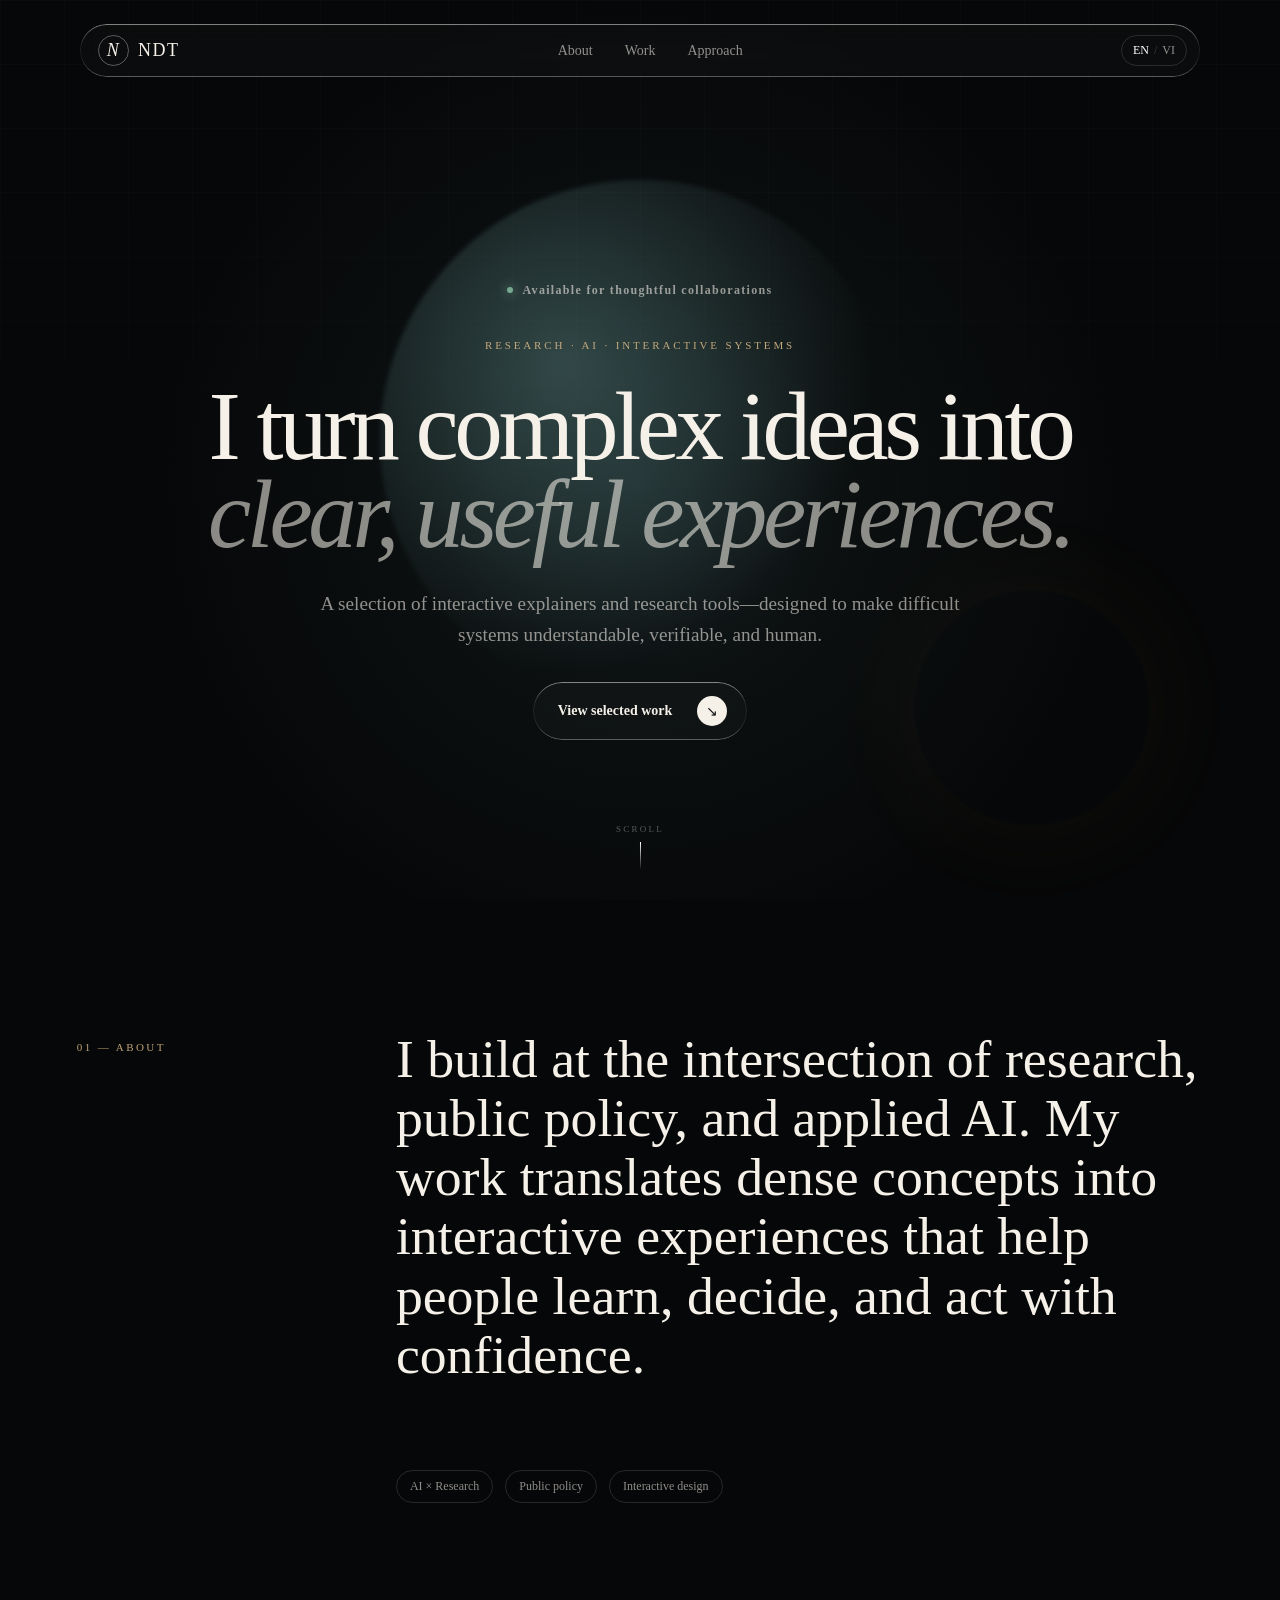
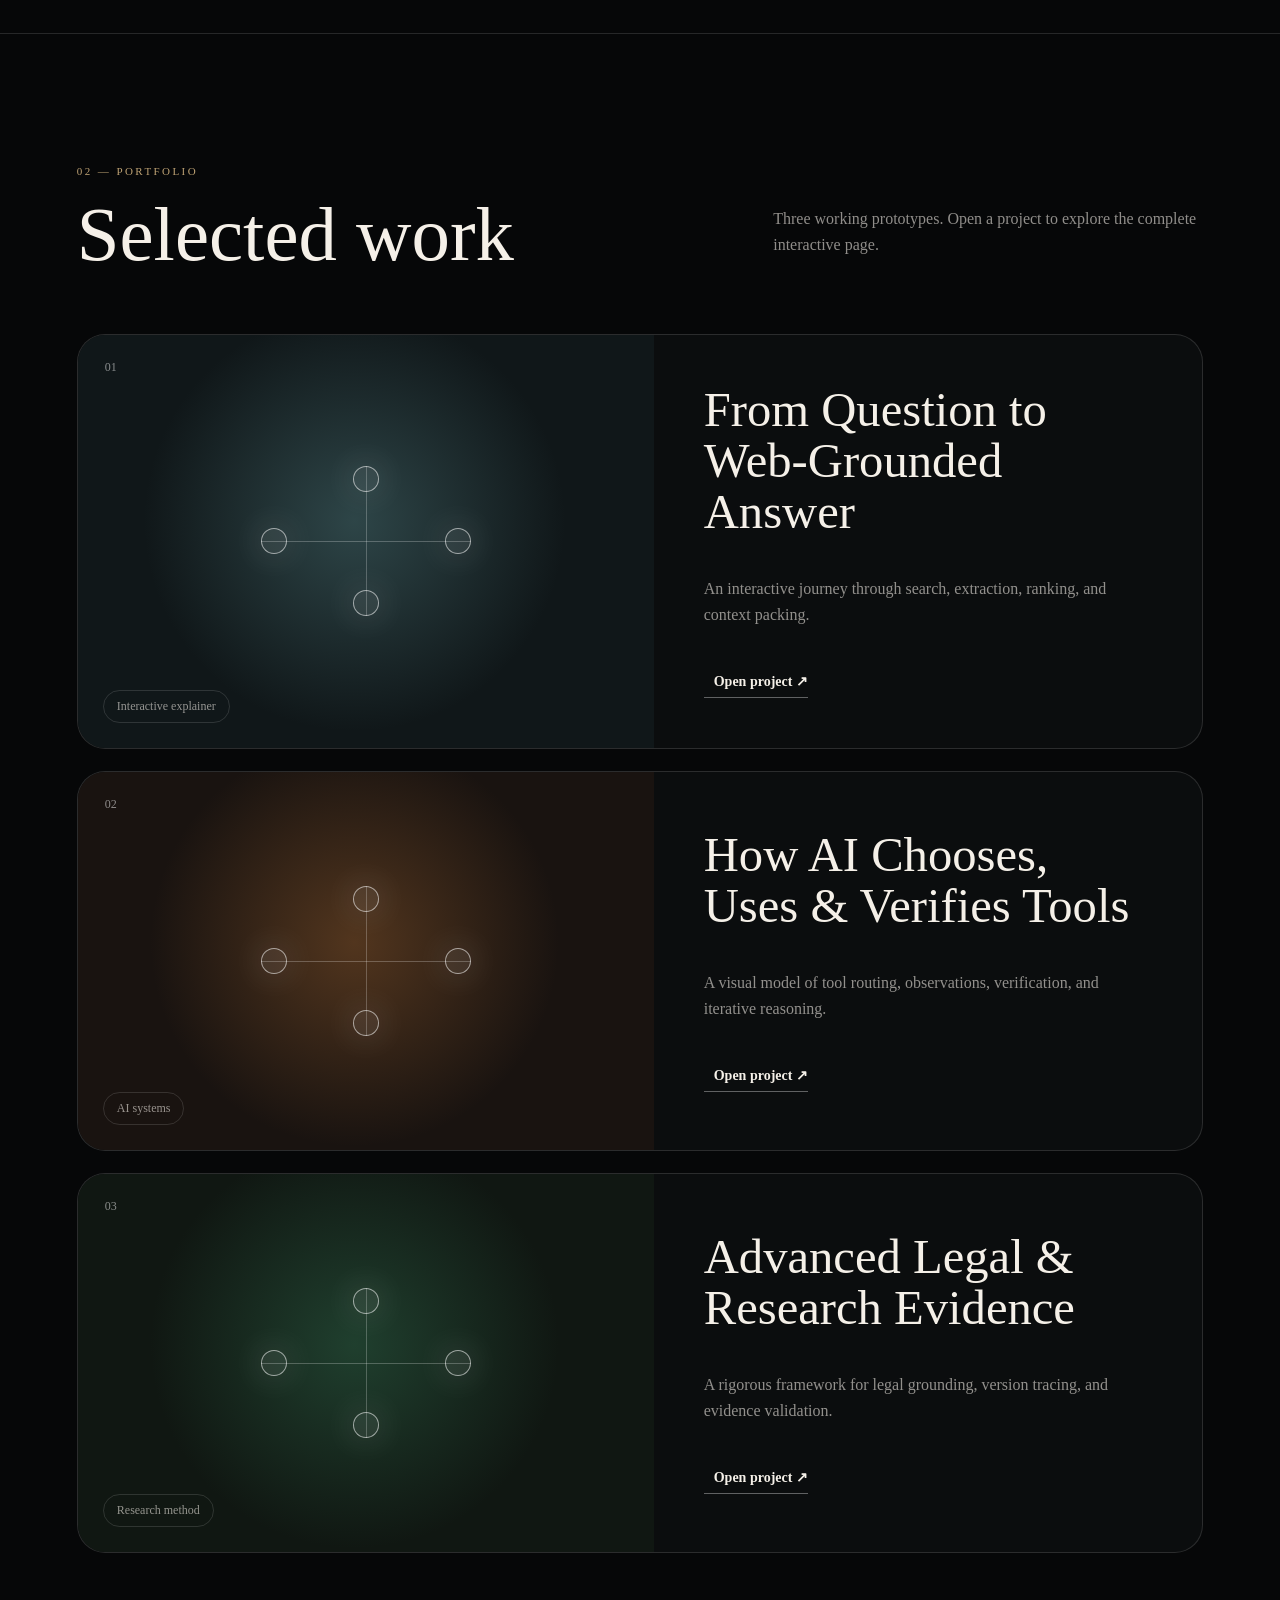
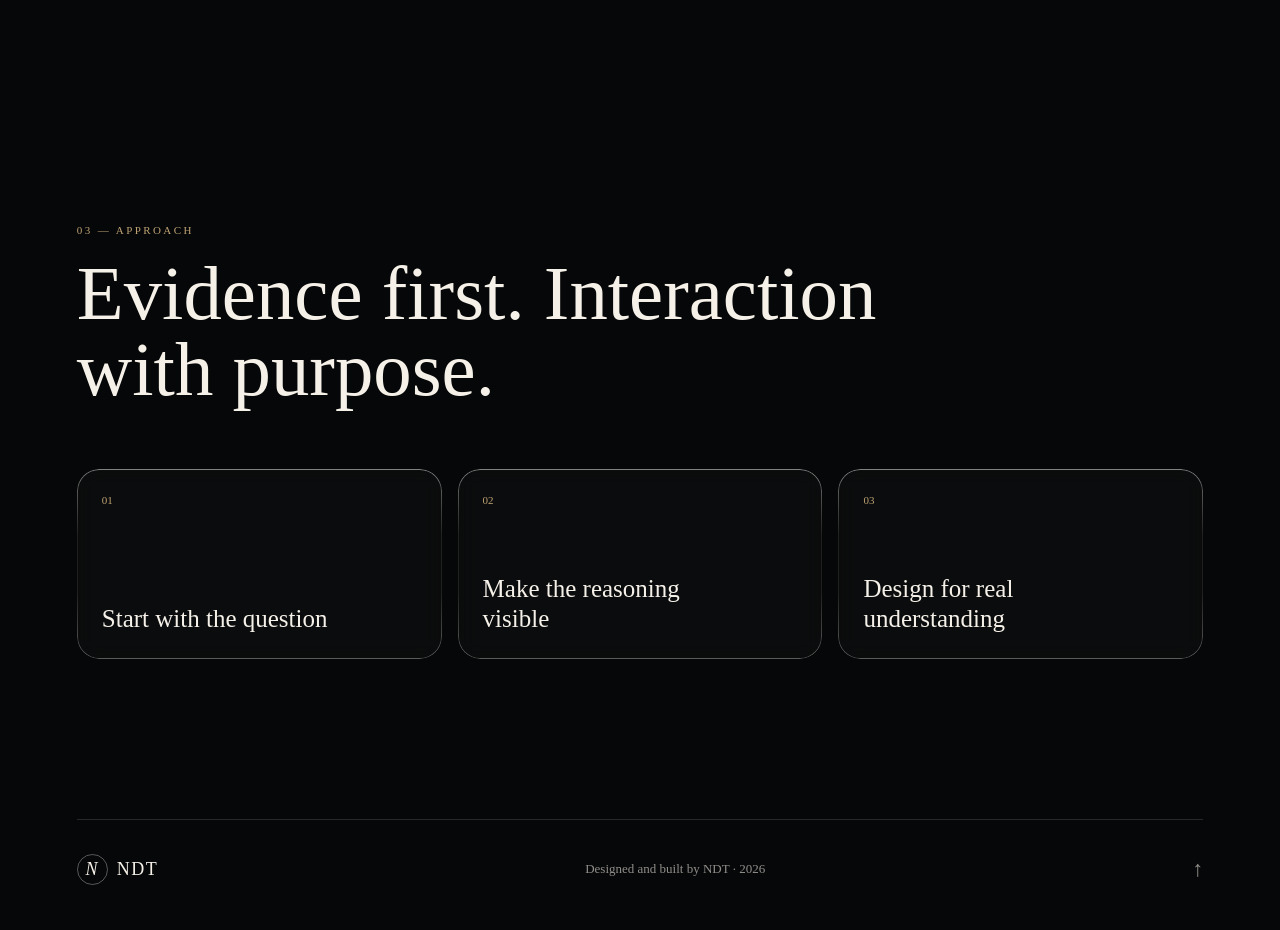
==== index.html @ 507915f5 "Upload portfolio website" ====
<!doctype html>
<html lang="en">
<head>
  <meta charset="UTF-8">
  <meta name="viewport" content="width=device-width, initial-scale=1.0">
  <meta name="description" content="NDT's bilingual portfolio of interactive research and AI projects.">
  <meta name="theme-color" content="#060708">
  <title>NDT — Research, AI &amp; Interactive Systems</title>
  <link rel="icon" href="favicon.svg" type="image/svg+xml">
  <link rel="stylesheet" href="assets/styles.css">
  <script src="assets/app.js" defer></script>
</head>
<body>
<main>
  <section class="hero" id="top">
    <div class="orb orb-one"></div><div class="orb orb-two"></div>
    <nav class="nav liquid-glass" aria-label="Main navigation">
      <a class="brand" href="#top" aria-label="NDT home"><span class="brand-mark">N</span><span>NDT</span></a>
      <div class="nav-links"><a href="#about" data-i18n="navAbout">About</a><a href="#work" data-i18n="navWork">Work</a><a href="#approach" data-i18n="navApproach">Approach</a></div>
      <div class="lang" aria-label="Language selector"><button class="active" type="button" data-lang="en" aria-pressed="true">EN</button><span>/</span><button type="button" data-lang="vi" aria-pressed="false">VI</button></div>
    </nav>
    <div class="hero-copy">
      <p class="availability"><span></span><b data-i18n="availability">Available for thoughtful collaborations</b></p>
      <p class="eyebrow" data-i18n="eyebrow">Research · AI · Interactive systems</p>
      <h1><span data-i18n="titleA">I turn complex ideas into</span><br><em data-i18n="titleB">clear, useful experiences.</em></h1>
      <p class="intro" data-i18n="intro">A selection of interactive explainers and research tools—designed to make difficult systems understandable, verifiable, and human.</p>
      <a class="primary liquid-glass" href="#work"><b data-i18n="view">View selected work</b><span>↘</span></a>
    </div>
    <div class="scroll-note"><span>SCROLL</span><i></i></div>
  </section>

  <section class="about section" id="about">
    <p class="section-label">01 — <span data-i18n="about">About</span></p>
    <p class="statement" data-i18n="aboutText">I build at the intersection of research, public policy, and applied AI. My work translates dense concepts into interactive experiences that help people learn, decide, and act with confidence.</p>
    <div class="facts"><span>AI × Research</span><span>Public policy</span><span>Interactive design</span></div>
  </section>

  <section class="work section" id="work">
    <div class="section-head"><div><p class="section-label">02 — Portfolio</p><h2 data-i18n="work">Selected work</h2></div><p data-i18n="workSub">Three working prototypes. Open a project to explore the complete interactive page.</p></div>
    <div class="project-list">
      <a class="project blue" href="projects/web-grounding.html"><div class="project-visual"><span class="project-no">01</span><div class="diagram"><i></i><i></i><i></i><i></i></div><span class="project-tag" data-i18n="p1tag">Interactive explainer</span></div><div class="project-copy"><h3 data-i18n="p1title">From Question to Web-Grounded Answer</h3><p data-i18n="p1desc">An interactive journey through search, extraction, ranking, and context packing.</p><span class="open"><b data-i18n="open">Open project</b> <strong>↗</strong></span></div></a>
      <a class="project amber" href="projects/tool-reasoning.html"><div class="project-visual"><span class="project-no">02</span><div class="diagram"><i></i><i></i><i></i><i></i></div><span class="project-tag" data-i18n="p2tag">AI systems</span></div><div class="project-copy"><h3 data-i18n="p2title">How AI Chooses, Uses &amp; Verifies Tools</h3><p data-i18n="p2desc">A visual model of tool routing, observations, verification, and iterative reasoning.</p><span class="open"><b data-i18n="open">Open project</b> <strong>↗</strong></span></div></a>
      <a class="project green" href="projects/legal-research.html"><div class="project-visual"><span class="project-no">03</span><div class="diagram"><i></i><i></i><i></i><i></i></div><span class="project-tag" data-i18n="p3tag">Research method</span></div><div class="project-copy"><h3 data-i18n="p3title">Advanced Legal &amp; Research Evidence</h3><p data-i18n="p3desc">A rigorous framework for legal grounding, version tracing, and evidence validation.</p><span class="open"><b data-i18n="open">Open project</b> <strong>↗</strong></span></div></a>
    </div>
  </section>

  <section class="approach section" id="approach">
    <p class="section-label">03 — <span data-i18n="approach">Approach</span></p><h2 data-i18n="approachTitle">Evidence first. Interaction with purpose.</h2>
    <div class="principles"><div class="liquid-glass"><span>01</span><p data-i18n="principle1">Start with the question</p></div><div class="liquid-glass"><span>02</span><p data-i18n="principle2">Make the reasoning visible</p></div><div class="liquid-glass"><span>03</span><p data-i18n="principle3">Design for real understanding</p></div></div>
  </section>
  <footer><a class="brand" href="#top"><span class="brand-mark">N</span><span>NDT</span></a><p><span data-i18n="footer">Designed and built by NDT</span> · 2026</p><a href="#top" aria-label="Back to top">↑</a></footer>
</main>
</body>
</html>
---- assets/styles.css ----
:root{--ink:#f5f0e8;--muted:rgba(245,240,232,.58);--line:rgba(255,255,255,.13);--bg:#060708;--serif:"Times New Roman",Times,serif}
*{box-sizing:border-box}html{scroll-behavior:smooth}body{margin:0;background:var(--bg);color:var(--ink);font-family:var(--serif)}a{color:inherit;text-decoration:none}button{font:inherit}.liquid-glass{background:rgba(255,255,255,.025);background-blend-mode:luminosity;backdrop-filter:blur(10px);-webkit-backdrop-filter:blur(10px);box-shadow:inset 0 1px 1px rgba(255,255,255,.13);position:relative;overflow:hidden}.liquid-glass:before{content:"";position:absolute;inset:0;border-radius:inherit;padding:1px;background:linear-gradient(180deg,rgba(255,255,255,.42),rgba(255,255,255,.08) 35%,rgba(255,255,255,.08) 65%,rgba(255,255,255,.32));-webkit-mask:linear-gradient(#fff 0 0) content-box,linear-gradient(#fff 0 0);-webkit-mask-composite:xor;mask-composite:exclude;pointer-events:none}
.hero{min-height:100vh;position:relative;overflow:hidden;padding:24px 36px 56px;display:flex;flex-direction:column;background:radial-gradient(circle at 50% 54%,#172123 0,#0c1011 25%,#060708 61%)}.hero:after{content:"";position:absolute;inset:0;background-image:linear-gradient(rgba(255,255,255,.018) 1px,transparent 1px),linear-gradient(90deg,rgba(255,255,255,.018) 1px,transparent 1px);background-size:64px 64px;mask-image:linear-gradient(to bottom,black,transparent 80%)}.orb{position:absolute;border-radius:50%;filter:blur(2px);opacity:.58}.orb-one{width:520px;height:520px;background:radial-gradient(circle at 35% 35%,#4b6d6b,transparent 65%);left:calc(50% - 260px);top:20%}.orb-two{width:240px;height:240px;border:1px solid rgba(231,190,116,.13);right:10%;bottom:8%;box-shadow:0 0 100px rgba(143,93,32,.13)}.nav{width:min(1120px,100%);margin:0 auto;border-radius:999px;padding:11px 13px 11px 18px;display:flex;align-items:center;justify-content:space-between;z-index:3}.brand{display:flex;align-items:center;gap:9px;font-size:18px;letter-spacing:.08em}.brand-mark{width:31px;height:31px;border:1px solid rgba(255,255,255,.32);border-radius:50%;display:grid;place-items:center;font-style:italic}.nav-links{display:flex;gap:32px;font-size:14px;color:var(--muted)}.nav-links a:hover{color:var(--ink)}.lang{display:flex;align-items:center;gap:5px;border:1px solid var(--line);border-radius:99px;padding:7px 11px;font-size:12px}.lang button{border:0;background:none;color:var(--muted);padding:0;cursor:pointer}.lang button.active{color:#fff}.lang span{color:rgba(255,255,255,.2)}
.hero-copy{z-index:2;width:min(1080px,100%);margin:auto;text-align:center;display:flex;align-items:center;flex-direction:column;padding-top:10vh}.availability{font-size:12px;letter-spacing:.11em;color:var(--muted);display:flex;gap:9px;align-items:center;margin-bottom:30px}.availability span{width:6px;height:6px;border-radius:50%;background:#78a892;box-shadow:0 0 12px #78a892}.eyebrow{text-transform:uppercase;letter-spacing:.26em;font-size:11px;color:#c2a87d}.hero h1{font-size:clamp(3.2rem,7.6vw,7.4rem);line-height:.91;letter-spacing:-.045em;font-weight:400;margin:20px 0 30px}.hero h1 em{color:rgba(245,240,232,.56);font-weight:400}.intro{max-width:650px;font-size:clamp(16px,1.5vw,20px);line-height:1.6;color:var(--muted);margin:0 0 32px}.primary{border-radius:99px;padding:14px 20px 14px 25px;display:flex;align-items:center;gap:25px;font-size:14px;transition:.25s}.primary:hover{transform:translateY(-2px);background:rgba(255,255,255,.07)}.primary span{width:30px;height:30px;border-radius:50%;background:var(--ink);color:#111;display:grid;place-items:center}.scroll-note{position:absolute;z-index:2;bottom:30px;left:50%;transform:translateX(-50%);display:flex;flex-direction:column;align-items:center;gap:8px;color:rgba(255,255,255,.32);font-size:9px;letter-spacing:.25em}.scroll-note i{height:28px;width:1px;background:linear-gradient(#fff,transparent)}
.section{padding:130px max(6vw,24px);max-width:1500px;margin:auto}.section-label{text-transform:uppercase;letter-spacing:.22em;font-size:11px;color:#bfa374}.about{display:grid;grid-template-columns:1fr 3fr;gap:50px;border-bottom:1px solid var(--line)}.statement{font-size:clamp(2rem,4.2vw,4.8rem);line-height:1.1;margin:0;max-width:1050px}.facts{grid-column:2;display:flex;gap:12px;flex-wrap:wrap;margin-top:35px}.facts span,.project-tag{border:1px solid var(--line);border-radius:99px;padding:8px 13px;color:var(--muted);font-size:12px}.work{padding-top:120px}.section-head{display:flex;align-items:end;justify-content:space-between;gap:40px;margin-bottom:60px}.section-head h2,.approach h2{font-size:clamp(2.8rem,6vw,6rem);font-weight:400;line-height:1;margin:20px 0 0}.section-head>p{max-width:430px;color:var(--muted);line-height:1.6;font-size:16px}.project-list{display:grid;gap:22px}.project{display:grid;grid-template-columns:1.05fr 1fr;min-height:380px;border:1px solid var(--line);border-radius:28px;overflow:hidden;transition:.35s;background:#0b0d0e}.project:hover{transform:translateY(-5px);border-color:rgba(255,255,255,.3)}.project-visual{position:relative;overflow:hidden;display:flex;align-items:center;justify-content:center;background:radial-gradient(circle at 48% 45%,rgba(75,115,118,.5),transparent 56%),#101719}.project.amber .project-visual{background:radial-gradient(circle at 48% 45%,rgba(144,91,45,.48),transparent 56%),#191310}.project.green .project-visual{background:radial-gradient(circle at 48% 45%,rgba(47,103,74,.5),transparent 56%),#101712}.project-no{position:absolute;top:25px;left:27px;font-size:12px;color:rgba(255,255,255,.5)}.project-tag{position:absolute;left:25px;bottom:25px}.diagram{width:210px;height:150px;position:relative}.diagram:before,.diagram:after{content:"";position:absolute;background:rgba(255,255,255,.24)}.diagram:before{height:1px;width:100%;top:50%}.diagram:after{width:1px;height:100%;left:50%}.diagram i{position:absolute;width:26px;height:26px;border:1px solid rgba(255,255,255,.55);border-radius:50%;background:rgba(255,255,255,.08);box-shadow:0 0 35px rgba(255,255,255,.18)}.diagram i:nth-child(1){left:0;top:calc(50% - 13px)}.diagram i:nth-child(2){right:0;top:calc(50% - 13px)}.diagram i:nth-child(3){left:calc(50% - 13px);top:0}.diagram i:nth-child(4){left:calc(50% - 13px);bottom:0}.project-copy{padding:50px;display:flex;flex-direction:column;justify-content:center}.project-copy h3{font-size:clamp(2rem,3.8vw,4rem);line-height:1.05;font-weight:400;margin:0 0 22px}.project-copy p{color:var(--muted);font-size:16px;line-height:1.65;max-width:520px}.open{margin-top:28px;font-size:14px;border-bottom:1px solid rgba(255,255,255,.35);padding-bottom:7px;width:max-content}.open b{margin-left:10px}
.approach{padding-bottom:160px}.approach h2{max-width:850px}.principles{display:grid;grid-template-columns:repeat(3,1fr);gap:16px;margin-top:60px}.principles>div{border-radius:22px;padding:25px;min-height:190px;display:flex;flex-direction:column;justify-content:space-between}.principles span{font-size:11px;color:#bfa374}.principles p{font-size:25px;line-height:1.2;margin:0;max-width:230px}footer{border-top:1px solid var(--line);margin:0 max(6vw,24px);padding:28px 0 40px;display:flex;align-items:center;justify-content:space-between;color:var(--muted);font-size:13px}footer .brand{color:var(--ink)}footer>a:last-child{font-size:22px}
@media(max-width:760px){.hero{padding:16px 16px 45px}.nav{padding-left:12px}.nav-links{display:none}.hero-copy{padding-top:80px}.hero h1{line-height:.96}.scroll-note{display:none}.section{padding:85px 20px}.about{grid-template-columns:1fr;gap:28px}.facts{grid-column:1}.section-head{display:block}.section-head>p{margin-top:25px}.project{grid-template-columns:1fr;min-height:0}.project-visual{min-height:270px}.project-copy{padding:32px 26px 40px}.principles{grid-template-columns:1fr}.principles>div{min-height:145px}footer p{display:none}}
@media(prefers-reduced-motion:reduce){html{scroll-behavior:auto}.project,.primary{transition:none}}
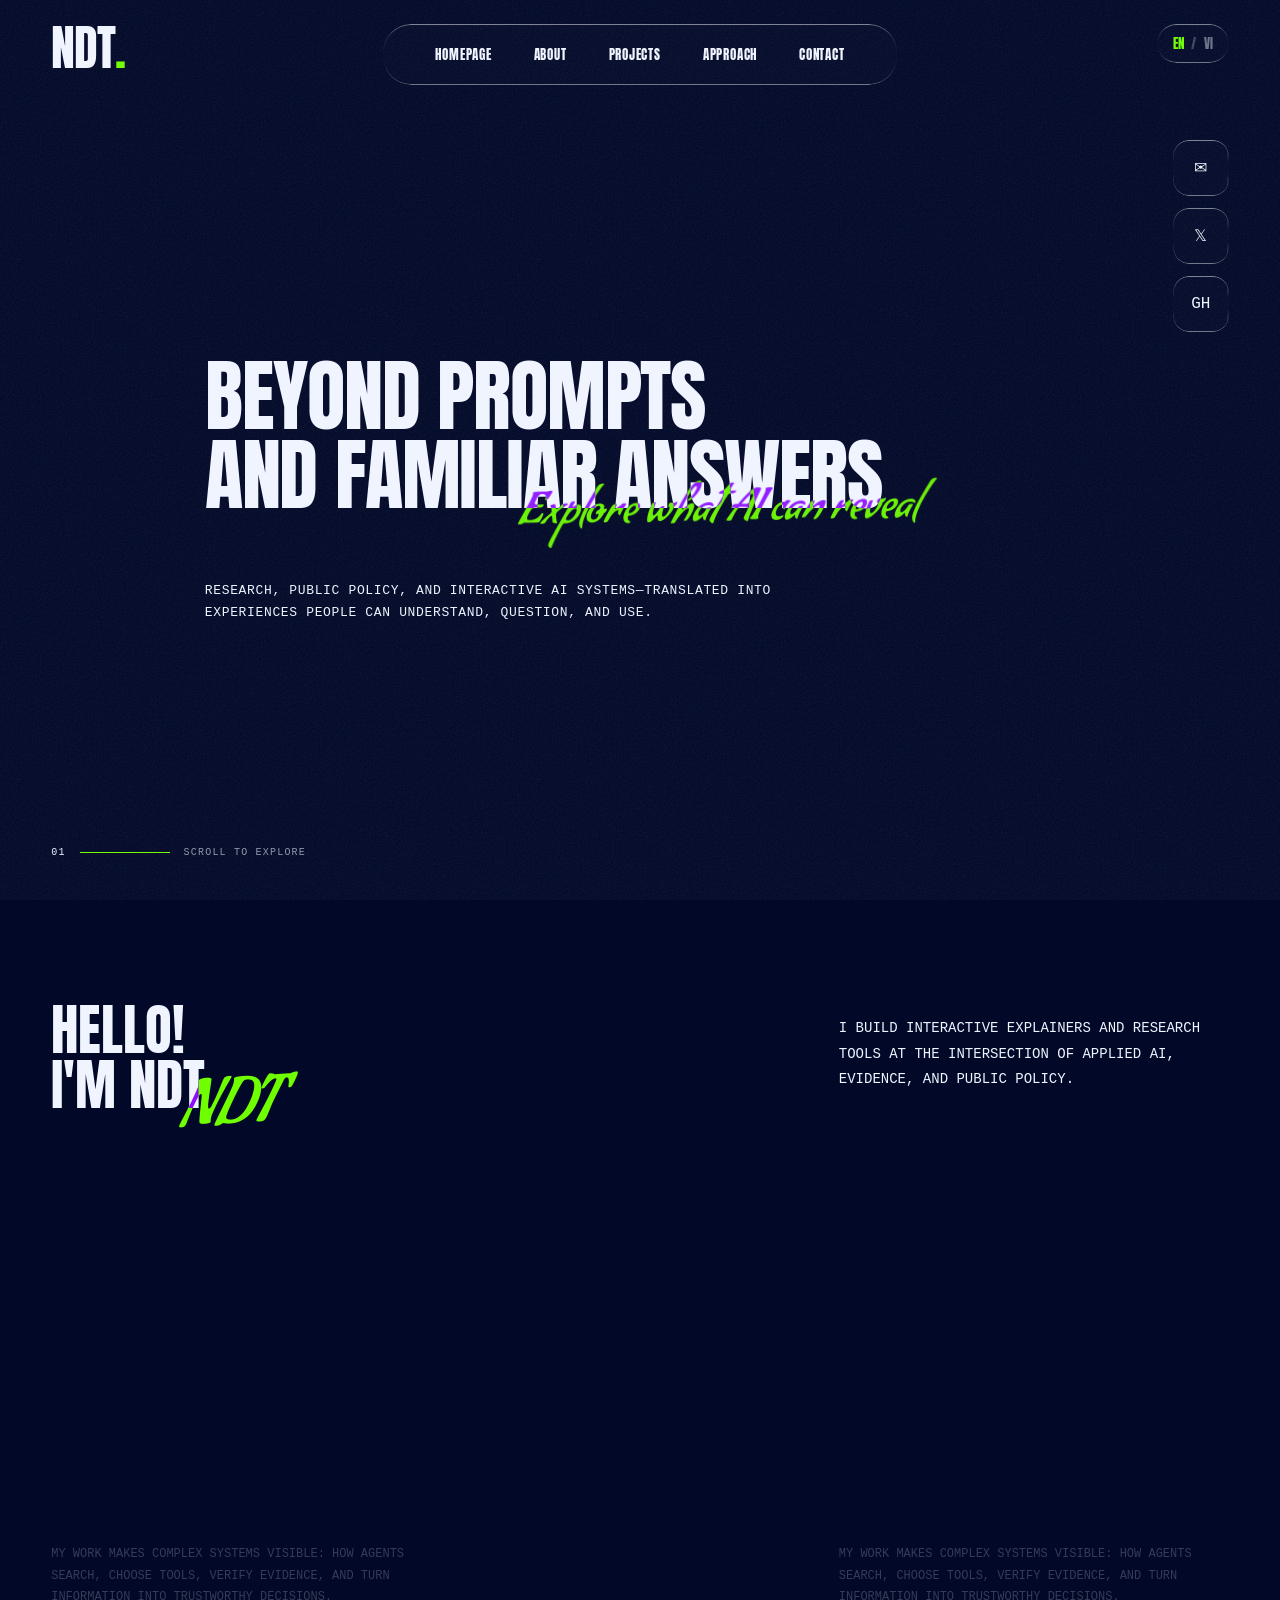
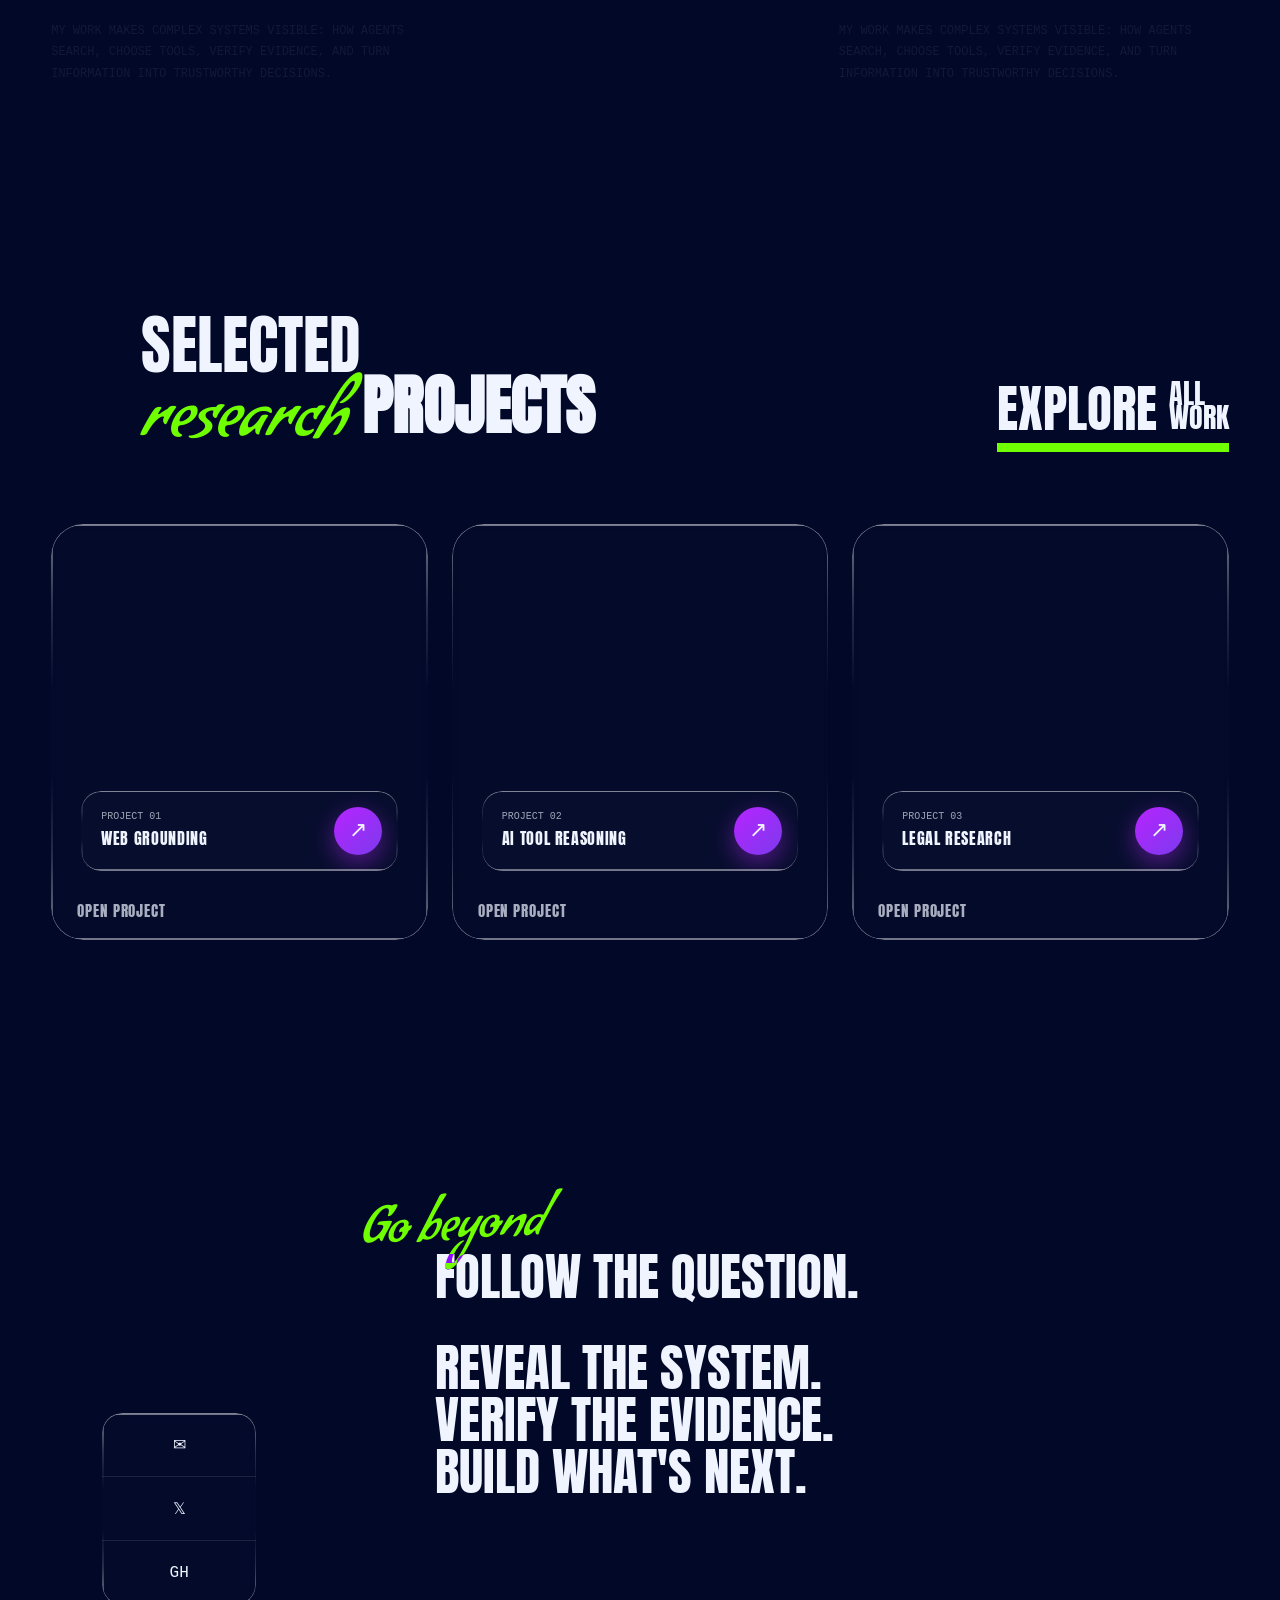
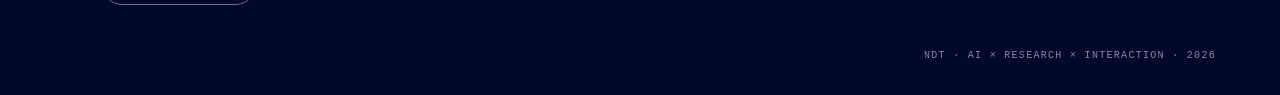
==== commit f562be26: "Reupdate" ====
--- a/index.html
+++ b/index.html
@@ -1,54 +1,17 @@
-<!doctype html>
-<html lang="en">
-<head>
-  <meta charset="UTF-8">
-  <meta name="viewport" content="width=device-width, initial-scale=1.0">
-  <meta name="description" content="NDT's bilingual portfolio of interactive research and AI projects.">
-  <meta name="theme-color" content="#060708">
-  <title>NDT — Research, AI &amp; Interactive Systems</title>
-  <link rel="icon" href="favicon.svg" type="image/svg+xml">
-  <link rel="stylesheet" href="assets/styles.css">
-  <script src="assets/app.js" defer></script>
-</head>
-<body>
-<main>
-  <section class="hero" id="top">
-    <div class="orb orb-one"></div><div class="orb orb-two"></div>
-    <nav class="nav liquid-glass" aria-label="Main navigation">
-      <a class="brand" href="#top" aria-label="NDT home"><span class="brand-mark">N</span><span>NDT</span></a>
-      <div class="nav-links"><a href="#about" data-i18n="navAbout">About</a><a href="#work" data-i18n="navWork">Work</a><a href="#approach" data-i18n="navApproach">Approach</a></div>
-      <div class="lang" aria-label="Language selector"><button class="active" type="button" data-lang="en" aria-pressed="true">EN</button><span>/</span><button type="button" data-lang="vi" aria-pressed="false">VI</button></div>
-    </nav>
-    <div class="hero-copy">
-      <p class="availability"><span></span><b data-i18n="availability">Available for thoughtful collaborations</b></p>
-      <p class="eyebrow" data-i18n="eyebrow">Research · AI · Interactive systems</p>
-      <h1><span data-i18n="titleA">I turn complex ideas into</span><br><em data-i18n="titleB">clear, useful experiences.</em></h1>
-      <p class="intro" data-i18n="intro">A selection of interactive explainers and research tools—designed to make difficult systems understandable, verifiable, and human.</p>
-      <a class="primary liquid-glass" href="#work"><b data-i18n="view">View selected work</b><span>↘</span></a>
-    </div>
-    <div class="scroll-note"><span>SCROLL</span><i></i></div>
-  </section>
+<!doctype html><html lang="en"><head><meta charset="UTF-8"><meta name="viewport" content="width=device-width,initial-scale=1"><meta name="description" content="NDT — AI, research and interactive systems"><meta name="theme-color" content="#010828"><title>NDT — AI × Research × Interaction</title><link rel="icon" href="favicon.svg" type="image/svg+xml"><link rel="stylesheet" href="assets/styles.css"><script defer src="assets/app.js"></script></head><body><main>
+<div class="texture" aria-hidden="true"></div>
+<section class="hero space-section" id="home"><video class="cover-video" autoplay loop muted playsinline preload="metadata" src="https://d8j0ntlcm91z4.cloudfront.net/user_38xzZboKViGWJOttwIXH07lWA1P/hf_20260331_045634_e1c98c76-1265-4f5c-882a-4276f2080894.mp4"></video><div class="shade"></div><div class="shell hero-shell">
+<header><a class="logo" href="#home">NDT<span>.</span></a><nav class="main-nav liquid-glass"><a href="#home" data-t="nav0">Homepage</a><a href="#about" data-t="nav1">About</a><a href="#projects" data-t="nav2">Projects</a><a href="#approach" data-t="nav3">Approach</a><a href="#contact" data-t="nav4">Contact</a></nav><div class="lang-switch liquid-glass"><button class="active" data-lang="en">EN</button><span>/</span><button data-lang="vi">VI</button></div></header>
+<div class="hero-center"><div class="hero-title-wrap"><h1><span data-t="heroA">Beyond prompts</span><br><span data-t="heroB">and familiar answers</span></h1><em data-t="heroAccent">Explore what AI can reveal</em></div><p class="hero-intro" data-t="heroIntro">Research, public policy, and interactive AI systems—translated into experiences people can understand, question, and use.</p><div class="mobile-social"><div class="socials"><a class="social liquid-glass" href="#contact" aria-label="Email">✉</a><a class="social liquid-glass" href="#contact" aria-label="Twitter">𝕏</a><a class="social liquid-glass" href="#contact" aria-label="GitHub">GH</a></div></div></div>
+<div class="desktop-social"><div class="socials"><a class="social liquid-glass" href="#contact" aria-label="Email">✉</a><a class="social liquid-glass" href="#contact" aria-label="Twitter">𝕏</a><a class="social liquid-glass" href="#contact" aria-label="GitHub">GH</a></div></div><div class="signal"><span>01</span><i></i><b>SCROLL TO EXPLORE</b></div></div></section>
 
-  <section class="about section" id="about">
-    <p class="section-label">01 — <span data-i18n="about">About</span></p>
-    <p class="statement" data-i18n="aboutText">I build at the intersection of research, public policy, and applied AI. My work translates dense concepts into interactive experiences that help people learn, decide, and act with confidence.</p>
-    <div class="facts"><span>AI × Research</span><span>Public policy</span><span>Interactive design</span></div>
-  </section>
+<section class="about space-section" id="about"><video class="cover-video" autoplay loop muted playsinline preload="metadata" src="https://d8j0ntlcm91z4.cloudfront.net/user_38xzZboKViGWJOttwIXH07lWA1P/hf_20260331_151551_992053d1-3d3e-4b8c-abac-45f22158f411.mp4"></video><div class="shade about-shade"></div><div class="shell about-shell"><div class="about-top"><div class="about-title"><h2 data-t="hello">HELLO!<br>I'M NDT</h2><em>NDT</em></div><p data-t="about">I build interactive explainers and research tools at the intersection of applied AI, evidence, and public policy.</p></div><div class="about-bottom" id="approach"><div><p data-t="aboutLong">My work makes complex systems visible: how agents search, choose tools, verify evidence, and turn information into trustworthy decisions.</p><p data-t="aboutLong" aria-hidden="true"></p></div><div><p data-t="aboutLong"></p><p data-t="aboutLong" aria-hidden="true"></p></div></div></div></section>
 
-  <section class="work section" id="work">
-    <div class="section-head"><div><p class="section-label">02 — Portfolio</p><h2 data-i18n="work">Selected work</h2></div><p data-i18n="workSub">Three working prototypes. Open a project to explore the complete interactive page.</p></div>
-    <div class="project-list">
-      <a class="project blue" href="projects/web-grounding.html"><div class="project-visual"><span class="project-no">01</span><div class="diagram"><i></i><i></i><i></i><i></i></div><span class="project-tag" data-i18n="p1tag">Interactive explainer</span></div><div class="project-copy"><h3 data-i18n="p1title">From Question to Web-Grounded Answer</h3><p data-i18n="p1desc">An interactive journey through search, extraction, ranking, and context packing.</p><span class="open"><b data-i18n="open">Open project</b> <strong>↗</strong></span></div></a>
-      <a class="project amber" href="projects/tool-reasoning.html"><div class="project-visual"><span class="project-no">02</span><div class="diagram"><i></i><i></i><i></i><i></i></div><span class="project-tag" data-i18n="p2tag">AI systems</span></div><div class="project-copy"><h3 data-i18n="p2title">How AI Chooses, Uses &amp; Verifies Tools</h3><p data-i18n="p2desc">A visual model of tool routing, observations, verification, and iterative reasoning.</p><span class="open"><b data-i18n="open">Open project</b> <strong>↗</strong></span></div></a>
-      <a class="project green" href="projects/legal-research.html"><div class="project-visual"><span class="project-no">03</span><div class="diagram"><i></i><i></i><i></i><i></i></div><span class="project-tag" data-i18n="p3tag">Research method</span></div><div class="project-copy"><h3 data-i18n="p3title">Advanced Legal &amp; Research Evidence</h3><p data-i18n="p3desc">A rigorous framework for legal grounding, version tracing, and evidence validation.</p><span class="open"><b data-i18n="open">Open project</b> <strong>↗</strong></span></div></a>
-    </div>
-  </section>
+<section class="projects" id="projects"><div class="shell project-shell"><div class="project-heading"><h2><span data-t="projectsA">Selected</span><br><span><em data-t="projectsAccent">research</em> <b data-t="projectsB">projects</b></span></h2><a href="#project-grid" class="explore"><span data-t="explore">EXPLORE</span><b><span data-t="all">ALL</span><br><span data-t="work">WORK</span></b><i></i></a></div><div class="project-grid" id="project-grid">
+<a class="project-card liquid-glass" href="projects/web-grounding.html"><div class="project-media"><video autoplay loop muted playsinline preload="metadata" src="https://d8j0ntlcm91z4.cloudfront.net/user_38xzZboKViGWJOttwIXH07lWA1P/hf_20260331_053923_22c0a6a5-313c-474c-85ff-3b50d25e944a.mp4"></video><div class="card-overlay liquid-glass"><div><small>PROJECT 01</small><strong data-t="label0">WEB GROUNDING</strong></div><span>↗</span></div></div><p data-t="open">OPEN PROJECT</p></a>
+<a class="project-card liquid-glass" href="projects/tool-reasoning.html"><div class="project-media"><video autoplay loop muted playsinline preload="metadata" src="https://d8j0ntlcm91z4.cloudfront.net/user_38xzZboKViGWJOttwIXH07lWA1P/hf_20260331_054411_511c1b7a-fb2f-42ef-bf6c-32c0b1a06e79.mp4"></video><div class="card-overlay liquid-glass"><div><small>PROJECT 02</small><strong data-t="label1">AI TOOL REASONING</strong></div><span>↗</span></div></div><p data-t="open">OPEN PROJECT</p></a>
+<a class="project-card liquid-glass" href="projects/legal-research.html"><div class="project-media"><video autoplay loop muted playsinline preload="metadata" src="https://d8j0ntlcm91z4.cloudfront.net/user_38xzZboKViGWJOttwIXH07lWA1P/hf_20260331_055427_ac7035b5-9f3b-4289-86fc-941b2432317d.mp4"></video><div class="card-overlay liquid-glass"><div><small>PROJECT 03</small><strong data-t="label2">LEGAL RESEARCH</strong></div><span>↗</span></div></div><p data-t="open">OPEN PROJECT</p></a>
+</div></div></section>
 
-  <section class="approach section" id="approach">
-    <p class="section-label">03 — <span data-i18n="approach">Approach</span></p><h2 data-i18n="approachTitle">Evidence first. Interaction with purpose.</h2>
-    <div class="principles"><div class="liquid-glass"><span>01</span><p data-i18n="principle1">Start with the question</p></div><div class="liquid-glass"><span>02</span><p data-i18n="principle2">Make the reasoning visible</p></div><div class="liquid-glass"><span>03</span><p data-i18n="principle3">Design for real understanding</p></div></div>
-  </section>
-  <footer><a class="brand" href="#top"><span class="brand-mark">N</span><span>NDT</span></a><p><span data-i18n="footer">Designed and built by NDT</span> · 2026</p><a href="#top" aria-label="Back to top">↑</a></footer>
-</main>
-</body>
-</html>
+<section class="cta" id="contact"><video autoplay loop muted playsinline preload="metadata" src="https://d8j0ntlcm91z4.cloudfront.net/user_38xzZboKViGWJOttwIXH07lWA1P/hf_20260331_055729_72d66327-b59e-4ae9-bb70-de6ccb5ecdb0.mp4"></video><div class="shade cta-shade"></div><div class="cta-copy"><em data-t="ctaAccent">Go beyond</em><h2><span class="lead" data-t="cta0">FOLLOW THE QUESTION.</span><span data-t="cta1">REVEAL THE SYSTEM.</span><span data-t="cta2">VERIFY THE EVIDENCE.</span><span data-t="cta3">BUILD WHAT'S NEXT.</span></h2></div><div class="socials-wide liquid-glass"><a class="social-wide" href="#contact">✉</a><a class="social-wide" href="#contact">𝕏</a><a class="social-wide" href="#contact">GH</a></div><p class="footer-note" data-t="footer">NDT · AI × RESEARCH × INTERACTION · 2026</p></section>
+</main></body></html>
--- a/assets/styles.css
+++ b/assets/styles.css
@@ -1,8 +1,10 @@
-:root{--ink:#f5f0e8;--muted:rgba(245,240,232,.58);--line:rgba(255,255,255,.13);--bg:#060708;--serif:"Times New Roman",Times,serif}
-*{box-sizing:border-box}html{scroll-behavior:smooth}body{margin:0;background:var(--bg);color:var(--ink);font-family:var(--serif)}a{color:inherit;text-decoration:none}button{font:inherit}.liquid-glass{background:rgba(255,255,255,.025);background-blend-mode:luminosity;backdrop-filter:blur(10px);-webkit-backdrop-filter:blur(10px);box-shadow:inset 0 1px 1px rgba(255,255,255,.13);position:relative;overflow:hidden}.liquid-glass:before{content:"";position:absolute;inset:0;border-radius:inherit;padding:1px;background:linear-gradient(180deg,rgba(255,255,255,.42),rgba(255,255,255,.08) 35%,rgba(255,255,255,.08) 65%,rgba(255,255,255,.32));-webkit-mask:linear-gradient(#fff 0 0) content-box,linear-gradient(#fff 0 0);-webkit-mask-composite:xor;mask-composite:exclude;pointer-events:none}
-.hero{min-height:100vh;position:relative;overflow:hidden;padding:24px 36px 56px;display:flex;flex-direction:column;background:radial-gradient(circle at 50% 54%,#172123 0,#0c1011 25%,#060708 61%)}.hero:after{content:"";position:absolute;inset:0;background-image:linear-gradient(rgba(255,255,255,.018) 1px,transparent 1px),linear-gradient(90deg,rgba(255,255,255,.018) 1px,transparent 1px);background-size:64px 64px;mask-image:linear-gradient(to bottom,black,transparent 80%)}.orb{position:absolute;border-radius:50%;filter:blur(2px);opacity:.58}.orb-one{width:520px;height:520px;background:radial-gradient(circle at 35% 35%,#4b6d6b,transparent 65%);left:calc(50% - 260px);top:20%}.orb-two{width:240px;height:240px;border:1px solid rgba(231,190,116,.13);right:10%;bottom:8%;box-shadow:0 0 100px rgba(143,93,32,.13)}.nav{width:min(1120px,100%);margin:0 auto;border-radius:999px;padding:11px 13px 11px 18px;display:flex;align-items:center;justify-content:space-between;z-index:3}.brand{display:flex;align-items:center;gap:9px;font-size:18px;letter-spacing:.08em}.brand-mark{width:31px;height:31px;border:1px solid rgba(255,255,255,.32);border-radius:50%;display:grid;place-items:center;font-style:italic}.nav-links{display:flex;gap:32px;font-size:14px;color:var(--muted)}.nav-links a:hover{color:var(--ink)}.lang{display:flex;align-items:center;gap:5px;border:1px solid var(--line);border-radius:99px;padding:7px 11px;font-size:12px}.lang button{border:0;background:none;color:var(--muted);padding:0;cursor:pointer}.lang button.active{color:#fff}.lang span{color:rgba(255,255,255,.2)}
-.hero-copy{z-index:2;width:min(1080px,100%);margin:auto;text-align:center;display:flex;align-items:center;flex-direction:column;padding-top:10vh}.availability{font-size:12px;letter-spacing:.11em;color:var(--muted);display:flex;gap:9px;align-items:center;margin-bottom:30px}.availability span{width:6px;height:6px;border-radius:50%;background:#78a892;box-shadow:0 0 12px #78a892}.eyebrow{text-transform:uppercase;letter-spacing:.26em;font-size:11px;color:#c2a87d}.hero h1{font-size:clamp(3.2rem,7.6vw,7.4rem);line-height:.91;letter-spacing:-.045em;font-weight:400;margin:20px 0 30px}.hero h1 em{color:rgba(245,240,232,.56);font-weight:400}.intro{max-width:650px;font-size:clamp(16px,1.5vw,20px);line-height:1.6;color:var(--muted);margin:0 0 32px}.primary{border-radius:99px;padding:14px 20px 14px 25px;display:flex;align-items:center;gap:25px;font-size:14px;transition:.25s}.primary:hover{transform:translateY(-2px);background:rgba(255,255,255,.07)}.primary span{width:30px;height:30px;border-radius:50%;background:var(--ink);color:#111;display:grid;place-items:center}.scroll-note{position:absolute;z-index:2;bottom:30px;left:50%;transform:translateX(-50%);display:flex;flex-direction:column;align-items:center;gap:8px;color:rgba(255,255,255,.32);font-size:9px;letter-spacing:.25em}.scroll-note i{height:28px;width:1px;background:linear-gradient(#fff,transparent)}
-.section{padding:130px max(6vw,24px);max-width:1500px;margin:auto}.section-label{text-transform:uppercase;letter-spacing:.22em;font-size:11px;color:#bfa374}.about{display:grid;grid-template-columns:1fr 3fr;gap:50px;border-bottom:1px solid var(--line)}.statement{font-size:clamp(2rem,4.2vw,4.8rem);line-height:1.1;margin:0;max-width:1050px}.facts{grid-column:2;display:flex;gap:12px;flex-wrap:wrap;margin-top:35px}.facts span,.project-tag{border:1px solid var(--line);border-radius:99px;padding:8px 13px;color:var(--muted);font-size:12px}.work{padding-top:120px}.section-head{display:flex;align-items:end;justify-content:space-between;gap:40px;margin-bottom:60px}.section-head h2,.approach h2{font-size:clamp(2.8rem,6vw,6rem);font-weight:400;line-height:1;margin:20px 0 0}.section-head>p{max-width:430px;color:var(--muted);line-height:1.6;font-size:16px}.project-list{display:grid;gap:22px}.project{display:grid;grid-template-columns:1.05fr 1fr;min-height:380px;border:1px solid var(--line);border-radius:28px;overflow:hidden;transition:.35s;background:#0b0d0e}.project:hover{transform:translateY(-5px);border-color:rgba(255,255,255,.3)}.project-visual{position:relative;overflow:hidden;display:flex;align-items:center;justify-content:center;background:radial-gradient(circle at 48% 45%,rgba(75,115,118,.5),transparent 56%),#101719}.project.amber .project-visual{background:radial-gradient(circle at 48% 45%,rgba(144,91,45,.48),transparent 56%),#191310}.project.green .project-visual{background:radial-gradient(circle at 48% 45%,rgba(47,103,74,.5),transparent 56%),#101712}.project-no{position:absolute;top:25px;left:27px;font-size:12px;color:rgba(255,255,255,.5)}.project-tag{position:absolute;left:25px;bottom:25px}.diagram{width:210px;height:150px;position:relative}.diagram:before,.diagram:after{content:"";position:absolute;background:rgba(255,255,255,.24)}.diagram:before{height:1px;width:100%;top:50%}.diagram:after{width:1px;height:100%;left:50%}.diagram i{position:absolute;width:26px;height:26px;border:1px solid rgba(255,255,255,.55);border-radius:50%;background:rgba(255,255,255,.08);box-shadow:0 0 35px rgba(255,255,255,.18)}.diagram i:nth-child(1){left:0;top:calc(50% - 13px)}.diagram i:nth-child(2){right:0;top:calc(50% - 13px)}.diagram i:nth-child(3){left:calc(50% - 13px);top:0}.diagram i:nth-child(4){left:calc(50% - 13px);bottom:0}.project-copy{padding:50px;display:flex;flex-direction:column;justify-content:center}.project-copy h3{font-size:clamp(2rem,3.8vw,4rem);line-height:1.05;font-weight:400;margin:0 0 22px}.project-copy p{color:var(--muted);font-size:16px;line-height:1.65;max-width:520px}.open{margin-top:28px;font-size:14px;border-bottom:1px solid rgba(255,255,255,.35);padding-bottom:7px;width:max-content}.open b{margin-left:10px}
-.approach{padding-bottom:160px}.approach h2{max-width:850px}.principles{display:grid;grid-template-columns:repeat(3,1fr);gap:16px;margin-top:60px}.principles>div{border-radius:22px;padding:25px;min-height:190px;display:flex;flex-direction:column;justify-content:space-between}.principles span{font-size:11px;color:#bfa374}.principles p{font-size:25px;line-height:1.2;margin:0;max-width:230px}footer{border-top:1px solid var(--line);margin:0 max(6vw,24px);padding:28px 0 40px;display:flex;align-items:center;justify-content:space-between;color:var(--muted);font-size:13px}footer .brand{color:var(--ink)}footer>a:last-child{font-size:22px}
-@media(max-width:760px){.hero{padding:16px 16px 45px}.nav{padding-left:12px}.nav-links{display:none}.hero-copy{padding-top:80px}.hero h1{line-height:.96}.scroll-note{display:none}.section{padding:85px 20px}.about{grid-template-columns:1fr;gap:28px}.facts{grid-column:1}.section-head{display:block}.section-head>p{margin-top:25px}.project{grid-template-columns:1fr;min-height:0}.project-visual{min-height:270px}.project-copy{padding:32px 26px 40px}.principles{grid-template-columns:1fr}.principles>div{min-height:145px}footer p{display:none}}
-@media(prefers-reduced-motion:reduce){html{scroll-behavior:auto}.project,.primary{transition:none}}
+@import url('https://fonts.googleapis.com/css2?family=Anton&family=Condiment&display=swap');
+:root{--navy:#010828;--cream:#eff4ff;--neon:#6fff00;--mono:ui-monospace,SFMono-Regular,Menlo,Monaco,Consolas,"Liberation Mono",monospace;--grotesk:"Anton",Impact,sans-serif;--script:"Condiment",cursive}*{box-sizing:border-box}html{scroll-behavior:smooth}body{margin:0;background:var(--navy);color:var(--cream);font-family:var(--mono);overflow-x:hidden}a{color:inherit;text-decoration:none}button{font:inherit}.texture{position:fixed;inset:0;z-index:50;pointer-events:none;opacity:.19;mix-blend-mode:lighten;background-image:url("data:image/svg+xml,%3Csvg viewBox='0 0 180 180' xmlns='http://www.w3.org/2000/svg'%3E%3Cfilter id='n'%3E%3CfeTurbulence type='fractalNoise' baseFrequency='.85' numOctaves='3' stitchTiles='stitch'/%3E%3C/filter%3E%3Crect width='100%25' height='100%25' filter='url(%23n)' opacity='.42'/%3E%3C/svg%3E");background-size:260px 260px}.liquid-glass{background:rgba(255,255,255,.01);background-blend-mode:luminosity;backdrop-filter:blur(4px);-webkit-backdrop-filter:blur(4px);border:none;box-shadow:inset 0 1px 1px rgba(255,255,255,.1);position:relative;overflow:hidden}.liquid-glass:before{content:"";position:absolute;inset:0;border-radius:inherit;padding:1.4px;background:linear-gradient(180deg,rgba(255,255,255,.45) 0%,rgba(255,255,255,.15) 20%,rgba(255,255,255,0) 40%,rgba(255,255,255,0) 60%,rgba(255,255,255,.15) 80%,rgba(255,255,255,.45) 100%);-webkit-mask:linear-gradient(#fff 0 0) content-box,linear-gradient(#fff 0 0);-webkit-mask-composite:xor;mask-composite:exclude;pointer-events:none}.shell{width:min(1831px,100%);margin:auto;padding-left:clamp(20px,4vw,76px);padding-right:clamp(20px,4vw,76px);position:relative;z-index:2}.space-section{min-height:100svh;position:relative;overflow:hidden}.cover-video{position:absolute;inset:0;width:100%;height:100%;object-fit:cover}.shade{position:absolute;inset:0;background:linear-gradient(90deg,rgba(1,8,40,.7),rgba(1,8,40,.1) 65%),linear-gradient(0deg,rgba(1,8,40,.55),transparent 60%)}
+.hero{border-radius:0 0 32px 32px}.hero-shell{min-height:100svh;display:flex;flex-direction:column;padding-top:24px;padding-bottom:42px}header{display:grid;grid-template-columns:1fr auto 1fr;align-items:start;gap:22px}.logo{font:48px/1 var(--grotesk);letter-spacing:-1px}.logo span{color:var(--neon)}.main-nav{border-radius:28px;padding:24px 52px;display:flex;gap:42px}.main-nav a,.lang-switch{font:13px/1 var(--grotesk);text-transform:uppercase;letter-spacing:.06em}.main-nav a{position:relative;z-index:2;transition:.25s}.main-nav a:hover{color:var(--neon)}.lang-switch{justify-self:end;border-radius:22px;padding:13px 16px;display:flex;gap:7px;align-items:center}.lang-switch button{border:0;background:transparent;color:rgba(239,244,255,.45);padding:0;cursor:pointer;position:relative;z-index:2}.lang-switch button.active{color:var(--neon)}.lang-switch span{opacity:.25}.hero-center{margin:auto 0;padding:100px 0 52px clamp(0px,7vw,128px);max-width:970px}.hero-title-wrap{position:relative;width:max-content;max-width:100%}.hero h1{font:clamp(40px,6.2vw,90px)/1 var(--grotesk);text-transform:uppercase;letter-spacing:-.015em;margin:0;max-width:900px}.hero h1 span{padding-left:clamp(0px,5vw,90px)}.hero-title-wrap em{font:clamp(26px,3.4vw,52px)/1 var(--script);font-weight:400;color:var(--neon);position:absolute;right:-5%;bottom:-22px;transform:rotate(-1deg);mix-blend-mode:exclusion;opacity:.95;white-space:nowrap}.hero-intro{max-width:600px;margin:65px 0 0 clamp(0px,5vw,90px);text-transform:uppercase;font-size:13px;line-height:1.7;letter-spacing:.05em}.desktop-social{position:absolute;right:clamp(20px,4vw,76px);top:140px}.socials{display:flex;flex-direction:column;gap:12px}.social{width:56px;height:56px;border-radius:16px;display:grid;place-items:center;transition:.25s}.social:hover{background:rgba(255,255,255,.1);color:var(--neon)}.social svg{width:20px;height:20px;position:relative;z-index:2}.mobile-social{display:none}.signal{display:flex;align-items:center;gap:14px;font-size:10px;letter-spacing:.12em}.signal i{height:1px;width:90px;background:var(--neon)}.signal b{font-weight:400;opacity:.6}
+.about-shade{background:linear-gradient(90deg,rgba(1,8,40,.18),rgba(1,8,40,.5))}.about-shell{min-height:100svh;padding-top:clamp(64px,8vw,120px);padding-bottom:clamp(64px,8vw,120px);display:flex;flex-direction:column;justify-content:space-between}.about-top{display:flex;justify-content:space-between;gap:80px}.about-title{position:relative;width:max-content}.about h2,.project-heading h2,.cta h2{font-family:var(--grotesk);text-transform:uppercase;font-weight:400;margin:0}.about h2{font-size:clamp(38px,4.3vw,64px);line-height:1}.about-title em{font:clamp(40px,5vw,72px)/1 var(--script);color:var(--neon);position:absolute;right:-75px;bottom:-35px;transform:rotate(-4deg);mix-blend-mode:exclusion}.about-top>p{max-width:390px;font-size:14px;line-height:1.8;text-transform:uppercase}.about-bottom{display:flex;justify-content:space-between;gap:100px}.about-bottom>div{max-width:390px}.about-bottom p{text-transform:uppercase;font-size:12px;line-height:1.8;color:rgba(239,244,255,.22)}.about-bottom p+ p{opacity:.35}
+.projects{background:var(--navy);padding:clamp(78px,9vw,150px) 0}.project-heading{display:flex;justify-content:space-between;align-items:end;gap:35px;margin-bottom:72px}.project-heading h2{font-size:clamp(38px,5vw,72px);line-height:.95}.project-heading h2 span{display:inline-flex;align-items:baseline;gap:15px;padding-left:clamp(48px,7vw,130px)}.project-heading h2 em{font:clamp(40px,5.4vw,82px)/.8 var(--script);text-transform:none;color:var(--neon);font-weight:400}.explore{font-family:var(--grotesk);text-transform:uppercase;display:grid;grid-template-columns:auto auto;gap:0 12px;align-items:end}.explore>span{font-size:clamp(32px,4vw,60px);line-height:.8}.explore b{font-size:clamp(20px,2.2vw,34px);line-height:.85;font-weight:400}.explore i{grid-column:1/3;height:9px;background:var(--neon);margin-top:13px;transition:.25s}.explore:hover i{transform:scaleX(.75);transform-origin:right}.project-grid{display:grid;grid-template-columns:repeat(3,1fr);gap:24px}.project-card{border-radius:32px;padding:18px;transition:.28s;display:block}.project-card:hover{background:rgba(255,255,255,.08);transform:translateY(-6px)}.project-media{position:relative;aspect-ratio:1;border-radius:24px;overflow:hidden}.project-media video{width:100%;height:100%;object-fit:cover}.card-overlay{position:absolute;left:12px;right:12px;bottom:12px;border-radius:20px;padding:16px 16px 16px 20px;display:flex;align-items:center;justify-content:space-between;gap:12px}.card-overlay small{display:block;font-size:10px;color:rgba(239,244,255,.65);margin-bottom:7px}.card-overlay strong{font:16px/1.15 var(--grotesk);letter-spacing:.04em}.card-overlay>span{flex:0 0 48px;width:48px;height:48px;border-radius:50%;display:grid;place-items:center;background:linear-gradient(135deg,#b724ff,#7c3aed);box-shadow:0 8px 25px rgba(183,36,255,.45);font-size:22px;transition:.25s}.project-card:hover .card-overlay>span{transform:scale(1.1)}.project-card>p{font:15px/1 var(--grotesk);letter-spacing:.06em;margin:20px 8px 4px;color:rgba(239,244,255,.7)}
+.cta{position:relative;overflow:hidden;background:var(--navy);min-height:620px}.cta>video{width:100%;height:auto;min-height:620px;object-fit:cover;display:block}.cta-shade{background:linear-gradient(90deg,rgba(1,8,40,.4),rgba(1,8,40,.1) 45%,rgba(1,8,40,.58))}.cta-copy{position:absolute;z-index:2;right:8%;top:50%;transform:translateY(-50%);width:min(58%,920px)}.cta-copy em{font:clamp(30px,4vw,68px)/1 var(--script);color:var(--neon);mix-blend-mode:exclusion;position:absolute;left:-10%;top:-45px;transform:rotate(-3deg)}.cta h2{font-size:clamp(24px,4vw,60px);line-height:1.02}.cta h2 span{display:block}.cta h2 .lead{margin-bottom:clamp(20px,3vw,48px)}.socials-wide{position:absolute;z-index:3;left:8%;bottom:14%;border-radius:20px;display:flex;flex-direction:column}.social-wide{width:clamp(90px,12vw,220px);height:clamp(48px,5vw,78px);display:grid;place-items:center;border-bottom:1px solid rgba(255,255,255,.1);transition:.25s}.social-wide:last-child{border:0}.social-wide:hover{color:var(--neon);background:rgba(255,255,255,.06)}.social-wide svg{width:22px;height:22px}.footer-note{position:absolute;z-index:2;right:5%;bottom:24px;font-size:10px;letter-spacing:.13em;opacity:.55}
+@media(max-width:1023px){.main-nav{display:none}header{grid-template-columns:1fr auto}.desktop-social{display:none}.mobile-social{display:block;margin-top:32px}.mobile-social .socials{flex-direction:row}.hero-center{padding-left:0}.about-bottom>div:last-child{display:none}.project-grid{grid-template-columns:repeat(2,1fr)}.cta-copy{width:60%}}
+@media(max-width:680px){.hero-shell{padding-top:18px}.logo{font-size:38px}.hero-center{padding-top:70px}.hero h1 span{padding-left:0}.hero-title-wrap em{position:relative;display:block;right:auto;bottom:auto;margin-top:20px;white-space:normal}.hero-intro{margin:32px 0 0}.about-top{flex-direction:column;gap:65px}.about-title em{right:-20px}.about-bottom{margin-top:80px}.project-heading{align-items:start}.project-heading h2 span{display:block;padding-left:38px}.explore{transform:scale(.7);transform-origin:top right}.project-grid{grid-template-columns:1fr}.cta{min-height:600px}.cta>video{min-height:600px}.cta-copy{right:7%;top:35%;width:86%}.cta-copy em{left:0}.socials-wide{left:7%;bottom:10%}.social-wide{width:28vw}.footer-note{display:none}}
+@media(prefers-reduced-motion:reduce){html{scroll-behavior:auto}.project-card,.social,.social-wide,.explore i{transition:none}}
+.about h2{white-space:pre-line}
